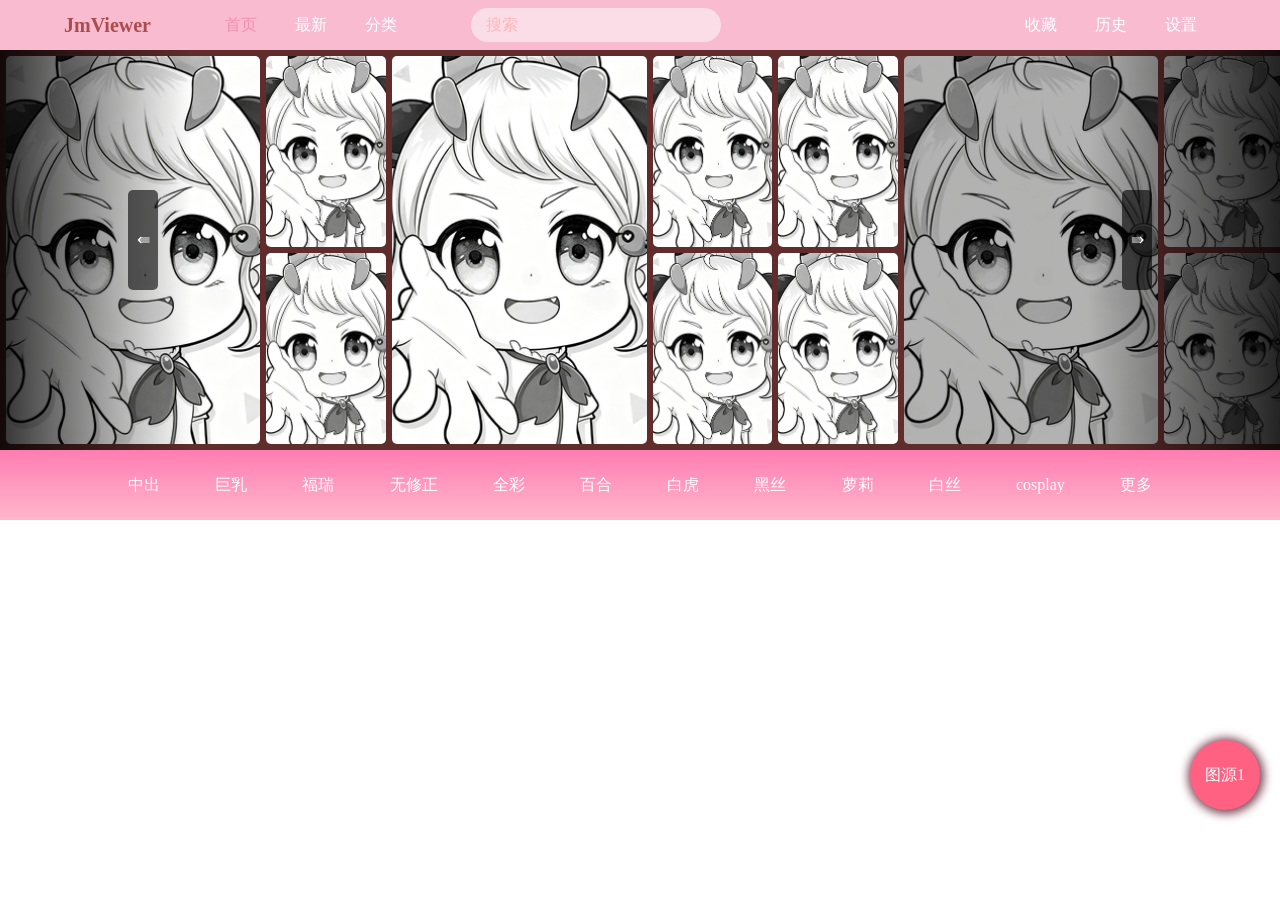
==== project/index.html @ 97f5ee9f "Add files via upload" ====
<!doctype html>
<html lang="en">
    <head>
        <meta charset="UTF-8" />
        <meta name="viewport" content="width=device-width, initial-scale=1.0" />
        <meta http-equiv="Cache-Control" content="max-age=3600, must-revalidate">
        <title>jmViewer</title>
        <link rel="stylesheet" href="./style/basic.css">
        <link rel="stylesheet" href="./style/index.css" />
    </head>
    <body>
        <div class="root">
            <nav class="nav">
                <div class="page-list-btn">
                    <div class="btn-inner"></div>
                    <div class="btn-inner"></div>
                    <div class="btn-inner"></div>
                </div>
                <div class="logo">JmViewer</div>
                <div class="pages">
                    <!-- <div class="bot-bar"></div> -->
                    <div class="page-list">
                        <a class="p-item active">首页</a>
                        <a class="p-item" href="./latest.html">最新</a>
                        <a class="p-item" href="./categories.html">分类</a>
                    </div>
                </div>
                <div class="search">
                    <form>
                        <input type="search" placeholder="搜索" />
                    </form>
                </div>
                <div class="pages-2">
                    <div class="page-list">
                        <a class="p-item" href="#">
                            <span>收藏</span>
                            <div class="small-icon">#</div>
                        </a>
                        <a class="p-item" href="#">
                            <span>历史</span>
                            <div class="small-icon">#</div>
                        </a>
                        <a class="p-item" href="./setting.html">
                            <span>设置</span>
                            <div class="small-icon">#</div>
                        </a>
                    </div>
                </div>
            </nav>
            <nav class="mob-nav">
                <div class="mn-inner">
                    <div class="mn-head">
                        <img src="./image/cover.png" alt="头像">
                    </div>
                    <div class="mn-items-cr">
                        <a class="mn-item active" href="./index.html">
                            -主页-
                        </a>
                        <a class="mn-item" href="./latest.html">
                            最新
                        </a>
                        <a class="mn-item" href="./categories.html">
                            分类
                        </a>
                        <a class="mn-item">
                            收藏
                        </a>
                        <a class="mn-item">
                            历史
                        </a>
                        <a class="mn-item" href="./setting.html">
                            设置
                        </a>
                    </div>
                </div>
            </nav>
            <div class="switch-server">
                <span>图源1</span>
                <div class="sh-sr-cr">
                    <div class="server-name">
                        图源1
                    </div>
                    <div class="server-name">
                        图源2
                    </div>
                    <div class="server-name">
                        图源3
                    </div>
                    <div class="server-name">
                        图源4
                    </div>
                    <div class="server-name">
                        图源5
                    </div>
                    <div class="server-name">
                        图源6
                    </div>
                </div>
            </div>
            <div class="banner">
                <div class="br-inner">
                    <div class="br-item active">
                        <div class="l-comic">
                            <a class="cover">
                                <img src="./image/cover.png" />
                            </a>
                        </div>
                        <div class="s-comic-cr">
                            <div class="s-comic">
                                <a class="cover">
                                    <img src="./image/cover.png" />
                                </a>
                            </div>
                            <div class="s-comic">
                                <a class="cover">
                                    <img src="./image/cover.png" />
                                </a>
                            </div>
                        </div>
                        <div class="l-comic">
                            <a class="cover">
                                <img src="./image/cover.png" />
                            </a>
                        </div>
                        <div class="s-comic-cr w2">
                            <div class="s-comic">
                                <a class="cover">
                                    <img src="./image/cover.png" />
                                </a>
                            </div>
                            <div class="s-comic">
                                <a class="cover">
                                    <img src="./image/cover.png" />
                                </a>
                            </div>
                            <div class="s-comic">
                                <a class="cover">
                                    <img src="./image/cover.png" />
                                </a>
                            </div>
                            <div class="s-comic">
                                <a class="cover">
                                    <img src="./image/cover.png" />
                                </a>
                            </div>
                        </div>
                    </div>
                    <div class="br-item">
                        <div class="l-comic">
                            <a class="cover">
                                <img src="./image/cover.png" />
                            </a>
                        </div>
                        <div class="s-comic-cr">
                            <div class="s-comic">
                                <a class="cover">
                                    <img src="./image/cover.png" />
                                </a>
                            </div>
                            <div class="s-comic">
                                <a class="cover">
                                    <img src="./image/cover.png" />
                                </a>
                            </div>
                        </div>
                        <div class="l-comic">
                            <a class="cover">
                                <img src="./image/cover.png" />
                            </a>
                        </div>
                        <div class="s-comic-cr w2">
                            <div class="s-comic">
                                <a class="cover">
                                    <img src="./image/cover.png" />
                                </a>
                            </div>
                            <div class="s-comic">
                                <a class="cover">
                                    <img src="./image/cover.png" />
                                </a>
                            </div>
                            <div class="s-comic">
                                <a class="cover">
                                    <img src="./image/cover.png" />
                                </a>
                            </div>
                            <div class="s-comic">
                                <a class="cover">
                                    <img src="./image/cover.png" />
                                </a>
                            </div>
                        </div>
                    </div>
                    <div class="br-item active">
                        <div class="l-comic">
                            <a class="cover">
                                <img src="./image/cover.png" />
                            </a>
                        </div>
                        <div class="s-comic-cr">
                            <div class="s-comic">
                                <a class="cover">
                                    <img src="./image/cover.png" />
                                </a>
                            </div>
                            <div class="s-comic">
                                <a class="cover">
                                    <img src="./image/cover.png" />
                                </a>
                            </div>
                        </div>
                        <div class="l-comic">
                            <a class="cover">
                                <img src="./image/cover.png" />
                            </a>
                        </div>
                        <div class="s-comic-cr w2">
                            <div class="s-comic">
                                <a class="cover">
                                    <img src="./image/cover.png" />
                                </a>
                            </div>
                            <div class="s-comic">
                                <a class="cover">
                                    <img src="./image/cover.png" />
                                </a>
                            </div>
                            <div class="s-comic">
                                <a class="cover">
                                    <img src="./image/cover.png" />
                                </a>
                            </div>
                            <div class="s-comic">
                                <a class="cover">
                                    <img src="./image/cover.png" />
                                </a>
                            </div>
                        </div>
                    </div>
                </div>
                <div class="controls">
                    <div class="l-btn">&lAarr;</div>
                    <div class="r-btn">&rAarr;</div>
                </div>
            </div>
            <div class="tag-cr">
                <div class="tag-item">中出</div>
                <div class="tag-item">巨乳</div>
                <div class="tag-item">福瑞</div>
                <div class="tag-item">无修正</div>
                <div class="tag-item">全彩</div>
                <div class="tag-item">百合</div>
                <div class="tag-item">白虎</div>
                <div class="tag-item">黑丝</div>
                <div class="tag-item">萝莉</div>
                <div class="tag-item">白丝</div>
                <div class="tag-item">cosplay</div>
                <div class="tag-item">更多</div>
            </div>
        </div>
    </body>
    <script type="module" src="./src/pages/index.js"></script>
</html>
---- project/style/basic.css ----
* {
    margin: 0;
    padding: 0;
    box-sizing: border-box;
}
.root {
    width: 100%;
    height: auto;
    padding-top: 50px;
    /* font-family: fantasy; */
}
.nav {
    z-index: 99;
    position: fixed;
    top: 0;
    display: flex;
    justify-content: space-between;
    align-items: center;
    width: 100%;
    height: 50px;
    padding: 0 10%;
    background: #f8bbd0;
}

.page-list-btn {
    display: none;
    flex-direction: column;
    width: 30px;
    height: 30px;
    border-radius: 5px;
    border: 1px solid #fff;
    padding: 4px 2px;
}
.btn-inner {
    width: 80%;
    height: 2px;
    margin: auto;
    background-color: #fff;
    border-radius: 1px;
}
.logo {
    font-size: 20px;
    font-weight: 700;
    color: #aa4d4d;
}
.pages,
.pages-2 {
    position: relative;
    height: 100%;
    justify-content: space-between;
    align-items: center;
}
.page-list {
    display: flex;
    height: 100%;
}
.bot-bar {
    position: absolute;
    width: 50px;
    height: 3px;
    bottom: 5px;
    left: 10px;
    background-color: #f48fb1;
}
.p-item {
    display: block;
    text-decoration: none;
    width: 70px;
    height: 100%;
    line-height: 50px;
    text-align: center;
    font-size: 16px;
    color: #fff;
    cursor: pointer;
}
.p-item .small-icon {
    display: none;
}
.p-item:hover {
    color: #f48fb1;
}
.p-item.active {
    color: #f48fb1;
    /* border-bottom: 5px solid #925959; */
}
.search {
    width: 250px;
    height: 34px;
    margin-right: 20%;
}
.search form {
    width: 100%;
    height: 100%;
}
.search input {
    display: block;
    width: 100%;
    height: 100%;
    background-color: rgba(255, 255, 255, 0.5);
    border-radius: 17px;
    border: none;
    font-size: 16px;
    padding: 0 15px;
    outline: none;
    color: #503535;
}
.search input::placeholder {
    color: #ffb7b7;
}
.mob-nav {
    display: none;
    z-index: 99;
    position: fixed;
    left: 0;
    top: 0;
    width: 100%;
    height: 100%;
    background-color: rgba(0, 0, 0, 0.5);
    transition: opacity 0.3s;
    opacity: 0;
}
.mob-nav.show {
    opacity: 1;
}
.show .mn-inner {
    transform: translateX(0px);
}
.mn-inner {
    width: 250px;
    height: 100%;
    background-color: #fff8f8;
    transform: translateX(-250px);
    transition: transform 0.4s;

    /* padding: 10px; */
    /* margin-top: 50px; */
}
.mn-head {
    width: 110px;
    height: 130px;
    padding: 20px 10px;
}
.mn-head img {
    width: 100%;
    height: 100%;
    object-fit: cover;
    border-radius: 5px;
    box-shadow: 1px 1px 3px 3px #ffb8c8;
}
.mn-items-cr {
    width: 100%;
    height: auto;
    margin-top: 10px;
}
.mn-item {
    display: block;
    width: 100%;
    height: 60px;
    line-height: 60px;
    color: #ffb7b7;
    padding-left: 20px;
    text-decoration: none;
}
.mn-item.active {
    background-color: #ffdce6;
    color: #ff75a3;
}
.switch-server {
    z-index: 99;
    position: fixed;
    display: flex;
    justify-content: center;
    align-items: center;
    right: 20px;
    bottom: 10%;
    width: 70px;
    height: 70px;
    background-color: #ff6183;
    color: #fff;
    border-radius: 50%;
    box-shadow: 1px 1px 10px 3px #794252;
    cursor: pointer;
}
.switch-server:hover .sh-sr-cr {
    height: 300px;
}
.sh-sr-cr {
    position: absolute;
    right: 0;
    bottom: 120%;
    width: 150px;
    height: 0;
    background-color: #efefef;
    border-radius: 5px;
    overflow: hidden;
    transition: height 0.5s;
}
.server-name {
    width: 100%;
    height: 50px;
    font-size: 20px;
    text-align: center;
    line-height: 50px;
    background-color: #ff7fa7;
}
.server-name.active {
    background-color: #ff6183;
}

.loading-icon {
    position: absolute;
    top: 50%;
    left: 50%;
    transform: translate(-50%, -50%);
    width: 50px;
    perspective: 200px;
}
.loading-icon:before,
.loading-icon:after {
    position: absolute;
    width: 20px;
    height: 20px;
    content: "";
    animation: loading-icon 0.5s infinite alternate;
    background: rgb(228, 77, 147);
}
.loading-icon:before {
    left: 0;
}
.loading-icon:after {
    right: 0;
    animation-delay: 0.15s;
}
@keyframes loading-icon {
    0% {
        transform: scale(1) translateY(0) rotateX(0);
        box-shadow: 0 0 #ff5e9c;
    }
    to {
        transform: scale(1.2) translateY(-25px) rotateX(45deg);
        background: #d83875;
        box-shadow: 0 25px 40px #fc5e7e;
    }
}
@media screen and (max-width: 1300px) {
    .nav {
        padding: 0 5%;
    }
}
@media screen and (max-width: 1100px) {
    .search {
        margin-right: 10%;
    }
}
@media screen and (max-width: 950px) {
    .search {
        margin-right: 0;
    }
    .pages-2 div.small-icon {
        display: block;
    }
    .pages-2 .p-item {
        width: 50px;
    }
    .p-item span {
        display: none;
    }
}
@media screen and (max-width: 800px) {
    .page-list-btn {
        display: flex;
    }
    .page-list {
        display: none;
    }
}
@media screen and (max-width: 500px) {
    .search {
        width: 200px;
    }
}
@media screen and (max-width: 420px) {
    .logo {
        font-size: 17px;
    }
    .search {
        width: 180px;
    }
}
---- project/style/index.css ----
.banner{
    position: relative;
    width: 100%;
    height: 400px;
    background-color: #602c2c;
    overflow: hidden;
    /* display: flex; */
    /* justify-content: center; */
}
.controls{
    position: absolute;
    width: 80%;
    height: 0;
    left: 10%;
    top: 35%;
    color: #ffffff;
}
.l-btn,.r-btn{
    position: relative;
    z-index: 9;
    width: 30px;
    height: 100px;
    text-align: center;
    line-height: 100px;
    background-color: rgba(0,0,0,.6);
    border-radius: 5px;
    float: left;
    -webkit-user-select: none;
    user-select: none;
}
.r-btn{
    float: right;
}
.br-inner{
    display: flex;
    width: 2700px;
    height: 100%;
    /* gap: 5px; */
    padding: 3px;
    transition: transform .5s ease;
}
.banner::before,.banner::after{
    content: "";
    z-index: 1;
    display: block;
    position: absolute;
    left: 0;
    top: 0;
    width: 15%;
    height: 100%;
    background: linear-gradient(to right,rgba(0,0,0,.8),rgba(0,0,0,0));
}
.banner::after{
    left: auto;
    right: 0;
    background: linear-gradient(to left,rgba(0,0,0,.8),rgba(0,0,0,0));
}
.mob>.br-item{
    filter: none !important;
}
.br-item{
    display: flex;
    width: 900px;
    filter: brightness(.7);
}
.br-item.active{
    filter: brightness(1);
}
.l-comic{
    width: 29%;
    padding: 3px;
}
.s-comic-cr{
    display: flex;
    flex-wrap: wrap;
    width: 14%;
}
.s-comic-cr.w2{
    width: 28%;
}
.s-comic{
    width: 100%;
    height: 50%;
    padding: 3px;
}
.s-comic-cr.w2 .s-comic{
    width: 50%;
}
.banner .cover{
    width: 100%;
    height: 100%;
    cursor: pointer;
}
.banner .cover img{
    width: 100%;
    height: 100%;
    object-fit: cover;
    border-radius: 5px;

}
.tag-cr{
    display: flex;
    width: 100%;
    height: 70px;
    justify-content: space-between;
    background: linear-gradient(to bottom,#ff7db1,#ffb7cc);
    padding: 0 10%;
}
.tag-item{
    width: auto;
    height: 100%;
    text-align: center;
    line-height: 70px;
    color: #fff;
    font-size: 16px;
    cursor: pointer;
    transition: color .3s;
}
.tag-item:hover{
    color: #ff0066;
}
.recommendations{
    width: 100%;

}
.section{
    position: relative;
    /* width: 100%; */
    background-color: #ffebf1;
    padding: 30px 0;
}
.s-title{
    padding: 10px 10%;
    color: #422731;
}
.s-title span{
    display: inline-block;
    font-size: 40px;
    font-weight: 500;
}
.s-sr-title{
    display: inline-block;
    font-size: 20px;
    font-weight: 400;
    margin-left: 20px;
}
.sec-comics{
    position: relative;
    width: 100%;
    height: 330px;
    margin-top: 20px;
    margin: auto;
    overflow: hidden;
}
.sc-inner{
    display: flex;
    width: auto;
    height: 100%;
    gap:10px;
    transition: transform 0.3s ease;
}
.comic-item{
    width: 210px;
    height: 100%;
    flex-grow: 0;
    flex-shrink: 0;
    /* float: left; */
}
.comic-item .cover{
    display: block;
    position: relative;
    width: 100%;
    height: 270px;
    cursor: pointer;
}
.comic-item .cover img{
    width: 100%;
    height: 100%;
    object-fit: cover;
    border-radius: 10px;
}
.tags{
    position: absolute;
    display: flex;
    flex-wrap: wrap;
    width:90%;
    height: auto;
    left: 5%;
    bottom: 5%;
    gap: 10px;
}
.tag{
    width: auto;
    /* height: 16px; */
    padding: 3px 6px;
    font-size: 10px;
    background-color: #F48FB1;
    border-radius: 13px;
    color: #ffffff;
}
.c-title{
    width: 100%;
    height: 25px;
    font-size: 20px;
    font-weight: 400;
    overflow: hidden;
    text-overflow: ellipsis;
    white-space: nowrap;
}
.c-sr-title{
    font-size: 16px;
    font-weight: 300;
    width: 100%;
    height: 23px;
    overflow: hidden;
    text-overflow: ellipsis;
    white-space: nowrap;
}
.section .controls{
    width: 84%;
    left: 8%;
    top: auto;
    bottom: 60%;
}
.section .l-btn,.section .r-btn{
    width: 50px;
    font-size: 30px;
}
@media screen and (max-width:1020px){
    .banner{
        height: 350px;
    }
    .br-inner{
        width: 2400px;
    }
    .br-item{
        width: 800px;
    }
}
@media screen and (max-width:850px){
    .sec-comics{
        height: 270px;
    }
    .comic-item{
        width: 180px;
    }
    .comic-item .cover{
        height: 220px;
    }
}
@media screen and (max-width:768px){
    .sec-comics{
        height: 260px;
    }
    .comic-item{
        width: 140px;
    }
    .comic-item .cover{
        height: 200px;
    }
}
@media screen and (max-width:700px){
    .banner{
        height: 320px;
    }
    .br-inner{
        width: 6000px;
    }
    .br-item{
        width: 2000px;
    }
    .s-comic-cr{
        width: 25%;
        flex-wrap: nowrap;
    }
    .s-comic{
        height: 100%;
    }
    .s-comic-cr.w2{
        width: 50%;
    }
    .l-comic{
        width: 12.5%;
    }
    .s-title{
        padding: 10px 5%;
    }
}
@media screen and (max-width:520px){
    .sec-comics{
        height: 260px;
    }
    .comic-item{
        width: var(--iw);
    }
    .comic-item .cover{
        height: 200px;
    }
    .section .controls{
        width: 98%;
        left: 1%;
    }
    .l-btn,.r-btn{
        width: 30px !important;
    }
    .s-title{
        padding: 10px;
    }
    .s-title span{
        font-size: 35px;
    }
    .tag-cr{
        height: 60px;
    }
    .tag-item{
        line-height: 60px;
    }
    .banner .controls{
        width: 90%;
        left: 5%;
    }
    .section{
        padding: 15px;
    }
}
@media screen and (max-width:450px){
    .sec-comics{
        height: 250px;
    }
    .comic-item .cover{
        height: 190px;
    }
    .banner{
        height: 300px;
    }
}
@media screen and (max-width:410px){
    .sec-comics{
        height: 240px;
    }
    .comic-item .cover{
        height: 180px;
    }
    .s-title span{
        font-size: 33px;
    }
    .banner{
        height: 270px;
    }
}
@media screen and (max-height:700px) and (max-width:400px){
    .banner{
        height: 250px;
    }
}
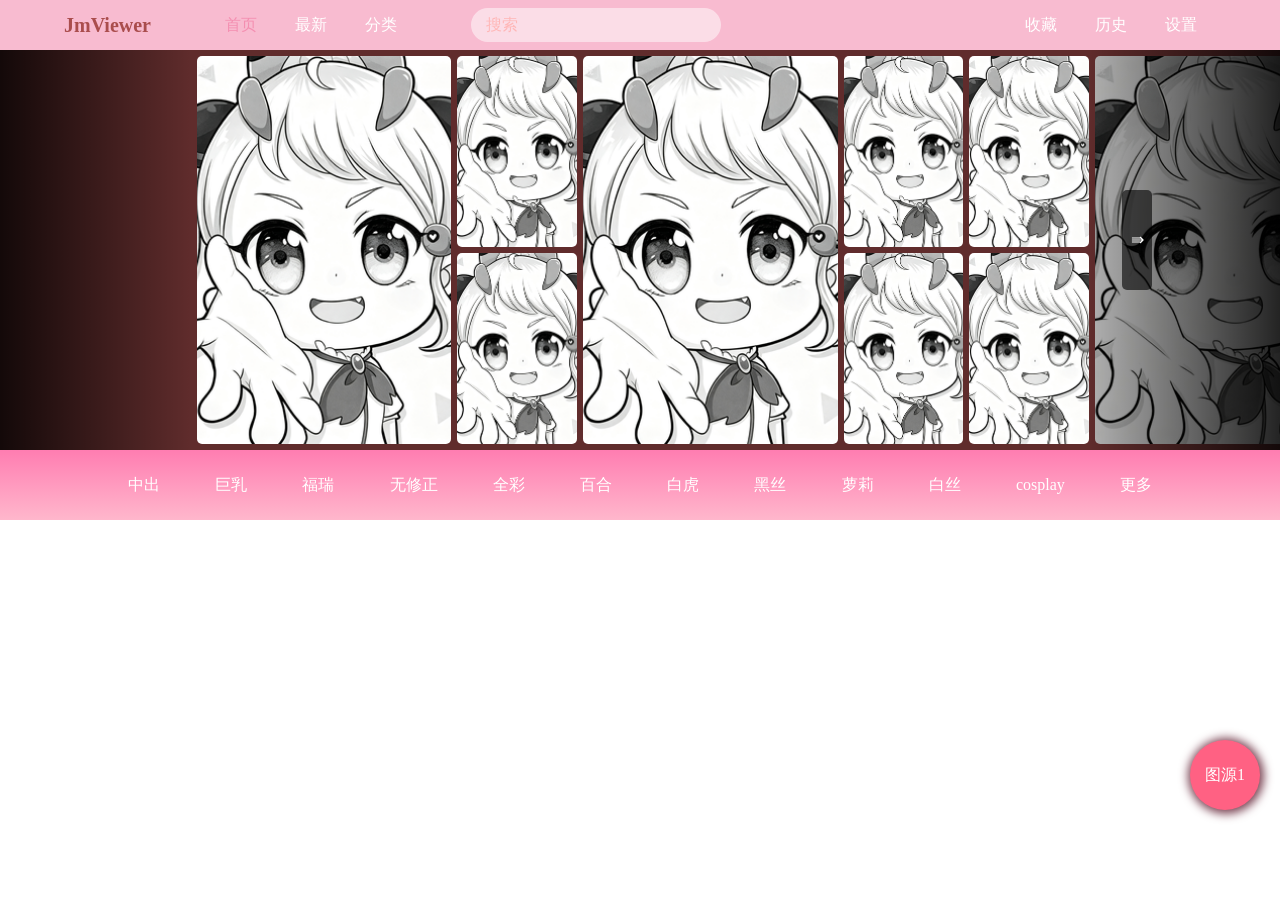
==== commit 072918fd: "Add files via upload" ====
--- a/project/index.html
+++ b/project/index.html
@@ -3,9 +3,12 @@
     <head>
         <meta charset="UTF-8" />
         <meta name="viewport" content="width=device-width, initial-scale=1.0" />
-        <meta http-equiv="Cache-Control" content="max-age=3600, must-revalidate">
+        <meta
+            http-equiv="Cache-Control"
+            content="max-age=3600, must-revalidate"
+        />
         <title>jmViewer</title>
-        <link rel="stylesheet" href="./style/basic.css">
+        <link rel="stylesheet" href="./style/basic.css" />
         <link rel="stylesheet" href="./style/index.css" />
     </head>
     <body>
@@ -50,51 +53,29 @@
             <nav class="mob-nav">
                 <div class="mn-inner">
                     <div class="mn-head">
-                        <img src="./image/cover.png" alt="头像">
+                        <img src="./image/cover.png" alt="头像" />
                     </div>
                     <div class="mn-items-cr">
                         <a class="mn-item active" href="./index.html">
                             -主页-
                         </a>
-                        <a class="mn-item" href="./latest.html">
-                            最新
-                        </a>
-                        <a class="mn-item" href="./categories.html">
-                            分类
-                        </a>
-                        <a class="mn-item">
-                            收藏
-                        </a>
-                        <a class="mn-item">
-                            历史
-                        </a>
-                        <a class="mn-item" href="./setting.html">
-                            设置
-                        </a>
+                        <a class="mn-item" href="./latest.html"> 最新 </a>
+                        <a class="mn-item" href="./categories.html"> 分类 </a>
+                        <a class="mn-item"> 收藏 </a>
+                        <a class="mn-item"> 历史 </a>
+                        <a class="mn-item" href="./setting.html"> 设置 </a>
                     </div>
                 </div>
             </nav>
             <div class="switch-server">
                 <span>图源1</span>
                 <div class="sh-sr-cr">
-                    <div class="server-name">
-                        图源1
-                    </div>
-                    <div class="server-name">
-                        图源2
-                    </div>
-                    <div class="server-name">
-                        图源3
-                    </div>
-                    <div class="server-name">
-                        图源4
-                    </div>
-                    <div class="server-name">
-                        图源5
-                    </div>
-                    <div class="server-name">
-                        图源6
-                    </div>
+                    <div class="server-name">图源1</div>
+                    <div class="server-name">图源2</div>
+                    <div class="server-name">图源3</div>
+                    <div class="server-name">图源4</div>
+                    <div class="server-name">图源5</div>
+                    <div class="server-name">图源6</div>
                 </div>
             </div>
             <div class="banner">
@@ -244,20 +225,54 @@
                 </div>
             </div>
             <div class="tag-cr">
-                <div class="tag-item">中出</div>
-                <div class="tag-item">巨乳</div>
-                <div class="tag-item">福瑞</div>
-                <div class="tag-item">无修正</div>
-                <div class="tag-item">全彩</div>
-                <div class="tag-item">百合</div>
-                <div class="tag-item">白虎</div>
-                <div class="tag-item">黑丝</div>
-                <div class="tag-item">萝莉</div>
-                <div class="tag-item">白丝</div>
-                <div class="tag-item">cosplay</div>
-                <div class="tag-item">更多</div>
+                <a href="./search.html?sq=中出" class="tag-item" >中出</a>
+                <a href="./search.html?sq=巨乳" class="tag-item">巨乳</a>
+                <a href="./search.html?sq=福瑞" class="tag-item">福瑞</a>
+                <a href="./search.html?sq=无修正" class="tag-item">无修正</a>
+                <a href="./search.html?sq=全彩" class="tag-item">全彩</a>
+                <a href="./search.html?sq=百合" class="tag-item">百合</a>
+                <a href="./search.html?sq=白虎" class="tag-item">白虎</a>
+                <a href="./search.html?sq=黑丝" class="tag-item">黑丝</a>
+                <a href="./search.html?sq=萝莉" class="tag-item">萝莉</a>
+                <a href="./search.html?sq=白丝" class="tag-item">白丝</a>
+                <a href="./search.html?sq=cosplay" class="tag-item">cosplay</a>
+                <a href="./categories.html" class="tag-item">更多</a>
             </div>
         </div>
     </body>
+    <script>
+        //page init setting
+        (function () {
+            const banner = document.querySelector(".banner");
+            const bannerInner = banner.querySelector(".br-inner");
+            const bannerItemWidth = bannerInner.children[0].offsetWidth;
+            const bannerWidth = banner.offsetWidth;
+
+            bannerInner.style.transitionDuration = "0s";
+            bannerInner.style.transform = `translateX(${(bannerWidth - bannerItemWidth) / 2}px)`;
+            //dom update
+            bannerInner.getBoundingClientRect();
+            bannerInner.style.transitionDuration = null;
+        })();
+        (function () {
+            const tagContainerDom = document.querySelector(".tag-cr");
+            const items = tagContainerDom.children;
+            let width = 90;
+            if (tagContainerDom.offsetWidth < 500) {
+                width = 75;
+            }
+            let count = Math.floor(tagContainerDom.offsetWidth / width);
+            if (count > items.length) {
+                count = items.length;
+            }
+            for (let i = 0; i < items.length; i++) {
+                if (i > items.length - count - 1) {
+                    items[i].style.display = "block";
+                } else {
+                    items[i].style.display = "none";
+                }
+            }
+        })();
+    </script>
     <script type="module" src="./src/pages/index.js"></script>
 </html>
--- a/project/style/index.css
+++ b/project/style/index.css
@@ -28,6 +28,9 @@
     -webkit-user-select: none;
     user-select: none;
 }
+.l-btn{
+    display: none;
+}
 .r-btn{
     float: right;
 }
@@ -115,6 +118,8 @@
     font-size: 16px;
     cursor: pointer;
     transition: color .3s;
+    text-decoration: none;
+
 }
 .tag-item:hover{
     color: #ff0066;
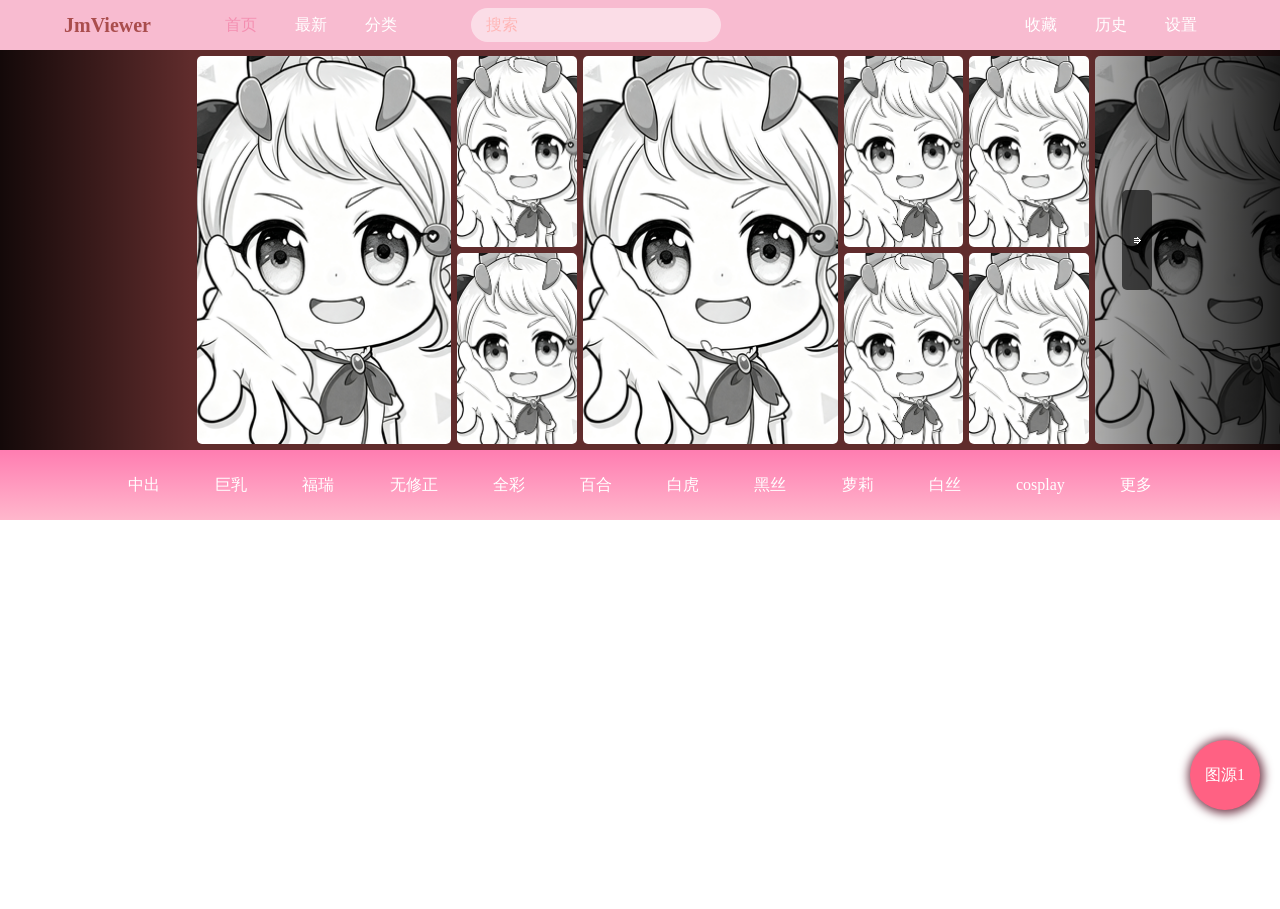
==== commit 3d4f2734: "优化了性能，添加了主页板块导航，添加一个设置项，修复了一些bug 主页板块改为每帧只添加一个；添加一个设置项：“最大同时加载图片数”；修复了移动端banner错位的bug；修复了收藏和历史进入详情无法" ====
--- a/project/index.html
+++ b/project/index.html
@@ -1,5 +1,5 @@
 <!doctype html>
-<html lang="en">
+<html lang="zh-cn">
     <head>
         <meta charset="UTF-8" />
         <meta name="viewport" content="width=device-width, initial-scale=1.0" />
@@ -12,6 +12,14 @@
         <link rel="stylesheet" href="./style/index.css" />
     </head>
     <body>
+        <script>
+            // 应用已保存的主题，避免页面先以默认主题渲染再变色
+            (function () {
+                const theme = localStorage.getItem("app_theme");
+                if (theme)
+                    document.documentElement.classList.add(theme + "-theme");
+            })();
+        </script>
         <div class="root">
             <nav class="nav">
                 <div class="page-list-btn">
@@ -35,17 +43,17 @@
                 </div>
                 <div class="pages-2">
                     <div class="page-list">
-                        <a class="p-item" href="#">
+                        <a class="p-item" href="./favorite.html">
                             <span>收藏</span>
-                            <div class="small-icon">#</div>
+                            <div class="small-icon">收</div>
                         </a>
-                        <a class="p-item" href="#">
+                        <a class="p-item" href="./history.html">
                             <span>历史</span>
-                            <div class="small-icon">#</div>
+                            <div class="small-icon">历</div>
                         </a>
                         <a class="p-item" href="./setting.html">
                             <span>设置</span>
-                            <div class="small-icon">#</div>
+                            <div class="small-icon">设</div>
                         </a>
                     </div>
                 </div>
@@ -53,7 +61,19 @@
             <nav class="mob-nav">
                 <div class="mn-inner">
                     <div class="mn-head">
-                        <img src="./image/cover.png" alt="头像" />
+                        <svg
+                            viewBox="0 0 24 24"
+                            width="32"
+                            height="32"
+                            fill="currentColor"
+                            display="inline-block"
+                            overflow="visible"
+                            style="vertical-align: text-bottom"
+                        >
+                            <path
+                                d="M10.226 17.284c-2.965-.36-5.054-2.493-5.054-5.256 0-1.123.404-2.336 1.078-3.144-.292-.741-.247-2.314.09-2.965.898-.112 2.111.36 2.83 1.01.853-.269 1.752-.404 2.853-.404 1.1 0 1.999.135 2.807.382.696-.629 1.932-1.1 2.83-.988.315.606.36 2.179.067 2.942.72.854 1.101 2 1.101 3.167 0 2.763-2.089 4.852-5.098 5.234.763.494 1.28 1.572 1.28 2.807v2.336c0 .674.561 1.056 1.235.786 4.066-1.55 7.255-5.615 7.255-10.646C23.5 6.188 18.334 1 11.978 1 5.62 1 .5 6.188.5 12.545c0 4.986 3.167 9.12 7.435 10.669.606.225 1.19-.18 1.19-.786V20.63a2.9 2.9 0 0 1-1.078.224c-1.483 0-2.359-.808-2.987-2.313-.247-.607-.517-.966-1.034-1.033-.27-.023-.359-.135-.359-.27 0-.27.45-.471.898-.471.652 0 1.213.404 1.797 1.235.45.651.921.943 1.483.943.561 0 .92-.202 1.437-.719.382-.381.674-.718.944-.943"
+                            ></path>
+                        </svg>
                     </div>
                     <div class="mn-items-cr">
                         <a class="mn-item active" href="./index.html">
@@ -61,8 +81,8 @@
                         </a>
                         <a class="mn-item" href="./latest.html"> 最新 </a>
                         <a class="mn-item" href="./categories.html"> 分类 </a>
-                        <a class="mn-item"> 收藏 </a>
-                        <a class="mn-item"> 历史 </a>
+                        <a class="mn-item" href="./favorite.html"> 收藏 </a>
+                        <a class="mn-item" href="./history.html"> 历史 </a>
                         <a class="mn-item" href="./setting.html"> 设置 </a>
                     </div>
                 </div>
@@ -78,7 +98,11 @@
                     <div class="server-name">图源6</div>
                 </div>
             </div>
-            <div class="banner">
+            
+            <script>
+                if (localStorage.getItem("lite_mode") !== "on") {
+                    document.write(`
+                    <div class="banner">
                 <div class="br-inner">
                     <div class="br-item active">
                         <div class="l-comic">
@@ -238,41 +262,41 @@
                 <a href="./search.html?sq=cosplay" class="tag-item">cosplay</a>
                 <a href="./categories.html" class="tag-item">更多</a>
             </div>
+                    `);
+                    const banner = document.querySelector(".banner");
+                    const bannerInner = banner.querySelector(".br-inner");
+                    const bannerWidth = banner.offsetWidth;
+                    const bannerItemWidth =
+                        bannerWidth >= 700
+                            ? bannerInner.querySelector(".br-item").offsetWidth
+                            : bannerInner.querySelector(".l-comic").offsetWidth;
+
+                    bannerInner.style.transitionDuration = "0s";
+                    bannerInner.style.transform = `translateX(${(bannerWidth - bannerItemWidth) / 2}px)`;
+                    //dom update
+                    bannerInner.getBoundingClientRect();
+                    bannerInner.style.transitionDuration = null;
+
+                    const tagContainerDom = document.querySelector(".tag-cr");
+                    const items = tagContainerDom.children;
+                    let width = 90;
+                    if (tagContainerDom.offsetWidth < 500) {
+                        width = 75;
+                    }
+                    let count = Math.floor(tagContainerDom.offsetWidth / width);
+                    if (count > items.length) {
+                        count = items.length;
+                    }
+                    for (let i = 0; i < items.length; i++) {
+                        if (i > items.length - count - 1) {
+                            items[i].style.display = "block";
+                        } else {
+                            items[i].style.display = "none";
+                        }
+                    }
+                }
+            </script>
         </div>
     </body>
-    <script>
-        //page init setting
-        (function () {
-            const banner = document.querySelector(".banner");
-            const bannerInner = banner.querySelector(".br-inner");
-            const bannerItemWidth = bannerInner.children[0].offsetWidth;
-            const bannerWidth = banner.offsetWidth;
-
-            bannerInner.style.transitionDuration = "0s";
-            bannerInner.style.transform = `translateX(${(bannerWidth - bannerItemWidth) / 2}px)`;
-            //dom update
-            bannerInner.getBoundingClientRect();
-            bannerInner.style.transitionDuration = null;
-        })();
-        (function () {
-            const tagContainerDom = document.querySelector(".tag-cr");
-            const items = tagContainerDom.children;
-            let width = 90;
-            if (tagContainerDom.offsetWidth < 500) {
-                width = 75;
-            }
-            let count = Math.floor(tagContainerDom.offsetWidth / width);
-            if (count > items.length) {
-                count = items.length;
-            }
-            for (let i = 0; i < items.length; i++) {
-                if (i > items.length - count - 1) {
-                    items[i].style.display = "block";
-                } else {
-                    items[i].style.display = "none";
-                }
-            }
-        })();
-    </script>
     <script type="module" src="./src/pages/index.js"></script>
 </html>
--- a/project/style/basic.css
+++ b/project/style/basic.css
@@ -1,289 +1,821 @@
-* {
-    margin: 0;
-    padding: 0;
-    box-sizing: border-box;
-}
-.root {
-    width: 100%;
-    height: auto;
-    padding-top: 50px;
-    /* font-family: fantasy; */
-}
-.nav {
-    z-index: 99;
-    position: fixed;
-    top: 0;
-    display: flex;
-    justify-content: space-between;
-    align-items: center;
-    width: 100%;
-    height: 50px;
-    padding: 0 10%;
-    background: #f8bbd0;
-}
-
-.page-list-btn {
-    display: none;
-    flex-direction: column;
-    width: 30px;
-    height: 30px;
-    border-radius: 5px;
-    border: 1px solid #fff;
-    padding: 4px 2px;
-}
-.btn-inner {
-    width: 80%;
-    height: 2px;
-    margin: auto;
-    background-color: #fff;
-    border-radius: 1px;
-}
-.logo {
-    font-size: 20px;
-    font-weight: 700;
-    color: #aa4d4d;
-}
-.pages,
-.pages-2 {
-    position: relative;
-    height: 100%;
-    justify-content: space-between;
-    align-items: center;
-}
-.page-list {
-    display: flex;
-    height: 100%;
-}
-.bot-bar {
-    position: absolute;
-    width: 50px;
-    height: 3px;
-    bottom: 5px;
-    left: 10px;
-    background-color: #f48fb1;
-}
-.p-item {
-    display: block;
-    text-decoration: none;
-    width: 70px;
-    height: 100%;
-    line-height: 50px;
-    text-align: center;
-    font-size: 16px;
-    color: #fff;
-    cursor: pointer;
-}
-.p-item .small-icon {
-    display: none;
-}
-.p-item:hover {
-    color: #f48fb1;
-}
-.p-item.active {
-    color: #f48fb1;
-    /* border-bottom: 5px solid #925959; */
-}
-.search {
-    width: 250px;
-    height: 34px;
-    margin-right: 20%;
-}
-.search form {
-    width: 100%;
-    height: 100%;
-}
-.search input {
-    display: block;
-    width: 100%;
-    height: 100%;
-    background-color: rgba(255, 255, 255, 0.5);
-    border-radius: 17px;
-    border: none;
-    font-size: 16px;
-    padding: 0 15px;
-    outline: none;
-    color: #503535;
-}
-.search input::placeholder {
-    color: #ffb7b7;
-}
-.mob-nav {
-    display: none;
-    z-index: 99;
-    position: fixed;
-    left: 0;
-    top: 0;
-    width: 100%;
-    height: 100%;
-    background-color: rgba(0, 0, 0, 0.5);
-    transition: opacity 0.3s;
-    opacity: 0;
-}
-.mob-nav.show {
-    opacity: 1;
-}
-.show .mn-inner {
-    transform: translateX(0px);
-}
-.mn-inner {
-    width: 250px;
-    height: 100%;
-    background-color: #fff8f8;
-    transform: translateX(-250px);
-    transition: transform 0.4s;
-
-    /* padding: 10px; */
-    /* margin-top: 50px; */
-}
-.mn-head {
-    width: 110px;
-    height: 130px;
-    padding: 20px 10px;
-}
-.mn-head img {
-    width: 100%;
-    height: 100%;
-    object-fit: cover;
-    border-radius: 5px;
-    box-shadow: 1px 1px 3px 3px #ffb8c8;
-}
-.mn-items-cr {
-    width: 100%;
-    height: auto;
-    margin-top: 10px;
-}
-.mn-item {
-    display: block;
-    width: 100%;
-    height: 60px;
-    line-height: 60px;
-    color: #ffb7b7;
-    padding-left: 20px;
-    text-decoration: none;
-}
-.mn-item.active {
-    background-color: #ffdce6;
-    color: #ff75a3;
-}
-.switch-server {
-    z-index: 99;
-    position: fixed;
-    display: flex;
-    justify-content: center;
-    align-items: center;
-    right: 20px;
-    bottom: 10%;
-    width: 70px;
-    height: 70px;
-    background-color: #ff6183;
-    color: #fff;
-    border-radius: 50%;
-    box-shadow: 1px 1px 10px 3px #794252;
-    cursor: pointer;
-}
-.switch-server:hover .sh-sr-cr {
-    height: 300px;
-}
-.sh-sr-cr {
-    position: absolute;
-    right: 0;
-    bottom: 120%;
-    width: 150px;
-    height: 0;
-    background-color: #efefef;
-    border-radius: 5px;
-    overflow: hidden;
-    transition: height 0.5s;
-}
-.server-name {
-    width: 100%;
-    height: 50px;
-    font-size: 20px;
-    text-align: center;
-    line-height: 50px;
-    background-color: #ff7fa7;
-}
-.server-name.active {
-    background-color: #ff6183;
-}
-
-.loading-icon {
-    position: absolute;
-    top: 50%;
-    left: 50%;
-    transform: translate(-50%, -50%);
-    width: 50px;
-    perspective: 200px;
-}
-.loading-icon:before,
-.loading-icon:after {
-    position: absolute;
-    width: 20px;
-    height: 20px;
-    content: "";
-    animation: loading-icon 0.5s infinite alternate;
-    background: rgb(228, 77, 147);
-}
-.loading-icon:before {
-    left: 0;
-}
-.loading-icon:after {
-    right: 0;
-    animation-delay: 0.15s;
-}
-@keyframes loading-icon {
-    0% {
-        transform: scale(1) translateY(0) rotateX(0);
-        box-shadow: 0 0 #ff5e9c;
-    }
-    to {
-        transform: scale(1.2) translateY(-25px) rotateX(45deg);
-        background: #d83875;
-        box-shadow: 0 25px 40px #fc5e7e;
-    }
-}
-@media screen and (max-width: 1300px) {
-    .nav {
-        padding: 0 5%;
-    }
-}
-@media screen and (max-width: 1100px) {
-    .search {
-        margin-right: 10%;
-    }
-}
-@media screen and (max-width: 950px) {
-    .search {
-        margin-right: 0;
-    }
-    .pages-2 div.small-icon {
-        display: block;
-    }
-    .pages-2 .p-item {
-        width: 50px;
-    }
-    .p-item span {
-        display: none;
-    }
-}
-@media screen and (max-width: 800px) {
-    .page-list-btn {
-        display: flex;
-    }
-    .page-list {
-        display: none;
-    }
-}
-@media screen and (max-width: 500px) {
-    .search {
-        width: 200px;
-    }
-}
-@media screen and (max-width: 420px) {
-    .logo {
-        font-size: 17px;
-    }
-    .search {
-        width: 180px;
-    }
-}
+/* ==========================================================================
+   主题配色变量
+   --------------------------------------------------------------------------
+   1. 全部颜色统一抽取为 CSS 变量，集中定义在 .pink-theme 中；
+   2. 页面未指定主题类时由 :root 兜底，因此粉色主题即为默认主题；
+   3. 切换主题只需在 <html> 或 <body> 上添加主题类，例如：
+      <body class="blue-theme">（可选：green-theme / purple-theme / dark-theme）
+   ========================================================================== */
+.pink-theme,
+:root {
+    /* 基础颜色 */
+    --theme-bg: #ffffff;
+    --theme-text: #000000;
+    --theme-text-strong: #503535;
+    --theme-text-title: #ff77a5;
+    --theme-text-heading: #422731;
+    --theme-text-option: #5e2739;
+    --theme-text-inverse: #ffffff;
+    --theme-text-on-accent: #ffebf1;
+    --theme-logo: #aa4d4d;
+
+    /* 主色 */
+    --theme-primary: #f48fb1;
+    --theme-primary-light: #f8bbd0;
+    --theme-primary-lighter: #ffd5e1;
+    --theme-primary-soft: #ffdce6;
+    --theme-primary-wash: #ffcddc;
+    --theme-card-bg: #ffebf1;
+    --theme-menu-bg: #fff8f8;
+
+    /* 强调色 */
+    --theme-accent: #ff6183;
+    --theme-accent-light: #ff7fa7;
+    --theme-accent-soft: #ff75a3;
+    --theme-accent-main: #ff7aa2;
+    --theme-accent-pale: #ffabc7;
+    --theme-accent-muted: #ffb7b7;
+    --theme-accent-bright: #ff7db1;
+    --theme-accent-strong: #ff0066;
+    --theme-accent-deep: #a3014a;
+
+    /* 渐变色 */
+    --theme-gradient-end: #ffb7cc;
+
+    /* 边框线条 */
+    --theme-border: #ff5888;
+    --theme-border-light: #ffa8c2;
+    --theme-title-underline: #ff7d9a;
+
+    /* 背景色 */
+    --theme-banner-bg: #602c2c;
+    --theme-neutral-bg: #efefef;
+    --theme-image-bg: #999999;
+
+    /* 阴影 */
+    --theme-shadow: #ffb8c8;
+    --theme-shadow-strong: #794252;
+
+    /* 遮罩与半透明 */
+    --theme-overlay: rgba(0, 0, 0, 0.5);
+    --theme-overlay-strong: rgba(0, 0, 0, 0.6);
+    --theme-overlay-gradient: rgba(0, 0, 0, 0.8);
+    --theme-loading-overlay: rgba(138, 122, 128, 0.5);
+    --theme-input-bg: rgba(255, 255, 255, 0.5);
+
+    /* 加载动画 */
+    --theme-loading: rgb(228, 77, 147);
+    --theme-loading-shadow: #ff5e9c;
+    --theme-loading-bg: #d83875;
+    --theme-loading-glow: #fc5e7e;
+
+    /* 状态色 */
+    --theme-warning: #ff9900;
+    --theme-warning-bg: rgb(255, 223, 174);
+    --theme-danger: #b20e0e;
+
+    /* 进度条 */
+    --theme-progress-bg: #feb4ca;
+    --theme-progress-border: #ff84a9;
+    --theme-progress-frame: #000000;
+}
+
+/* 蓝色主题 */
+.blue-theme {
+    /* 基础颜色 */
+    --theme-bg: #ffffff;
+    --theme-text: #16232e;
+    --theme-text-strong: #2c3e50;
+    --theme-text-title: #4a90d9;
+    --theme-text-heading: #1f3a52;
+    --theme-text-option: #274b66;
+    --theme-text-inverse: #ffffff;
+    --theme-text-on-accent: #eaf3fb;
+    --theme-logo: #2f6fa8;
+
+    /* 主色 */
+    --theme-primary: #7fb8e8;
+    --theme-primary-light: #bcdcf5;
+    --theme-primary-lighter: #d5e9f8;
+    --theme-primary-soft: #dcebfa;
+    --theme-primary-wash: #cde2f7;
+    --theme-card-bg: #eef6fd;
+    --theme-menu-bg: #f8fbfe;
+
+    /* 强调色 */
+    --theme-accent: #3b8ede;
+    --theme-accent-light: #5fa6e8;
+    --theme-accent-soft: #4f9ce5;
+    --theme-accent-main: #4a97e2;
+    --theme-accent-pale: #9cc9f0;
+    --theme-accent-muted: #a8cdf2;
+    --theme-accent-bright: #4f9ce5;
+    --theme-accent-strong: #0066cc;
+    --theme-accent-deep: #014a80;
+
+    /* 渐变色 */
+    --theme-gradient-end: #b7d6f0;
+
+    /* 边框线条 */
+    --theme-border: #4a90d9;
+    --theme-border-light: #a8cdf2;
+    --theme-title-underline: #7fb2e0;
+
+    /* 背景色 */
+    --theme-banner-bg: #22384d;
+    --theme-neutral-bg: #eef2f5;
+    --theme-image-bg: #8f9aa3;
+
+    /* 阴影 */
+    --theme-shadow: #b8d4ea;
+    --theme-shadow-strong: #3d5a72;
+
+    /* 遮罩与半透明 */
+    --theme-overlay: rgba(0, 0, 0, 0.5);
+    --theme-overlay-strong: rgba(0, 0, 0, 0.6);
+    --theme-overlay-gradient: rgba(0, 0, 0, 0.8);
+    --theme-loading-overlay: rgba(122, 132, 138, 0.5);
+    --theme-input-bg: rgba(255, 255, 255, 0.5);
+
+    /* 加载动画 */
+    --theme-loading: rgb(77, 147, 228);
+    --theme-loading-shadow: #5e9cff;
+    --theme-loading-bg: #3875d8;
+    --theme-loading-glow: #5e7efc;
+
+    /* 状态色 */
+    --theme-warning: #ff9900;
+    --theme-warning-bg: rgb(255, 223, 174);
+    --theme-danger: #b20e0e;
+
+    /* 进度条 */
+    --theme-progress-bg: #b4d5fe;
+    --theme-progress-border: #84a9ff;
+    --theme-progress-frame: #000000;
+}
+
+/* 绿色主题 */
+.green-theme {
+    /* 基础颜色 */
+    --theme-bg: #ffffff;
+    --theme-text: #16261d;
+    --theme-text-strong: #2a4736;
+    --theme-text-title: #35a86b;
+    --theme-text-heading: #1d4030;
+    --theme-text-option: #245040;
+    --theme-text-inverse: #ffffff;
+    --theme-text-on-accent: #e9f8f0;
+    --theme-logo: #2b7d54;
+
+    /* 主色 */
+    --theme-primary: #7ed3a8;
+    --theme-primary-light: #bdebd5;
+    --theme-primary-lighter: #d6f2e3;
+    --theme-primary-soft: #dcf5e8;
+    --theme-primary-wash: #cdeadb;
+    --theme-card-bg: #eefaf3;
+    --theme-menu-bg: #f8fdfa;
+
+    /* 强调色 */
+    --theme-accent: #2fae72;
+    --theme-accent-light: #54c48e;
+    --theme-accent-soft: #45bd85;
+    --theme-accent-main: #40b881;
+    --theme-accent-pale: #96dcba;
+    --theme-accent-muted: #a6e0c4;
+    --theme-accent-bright: #45bd85;
+    --theme-accent-strong: #00874d;
+    --theme-accent-deep: #03663c;
+
+    /* 渐变色 */
+    --theme-gradient-end: #b7e8cd;
+
+    /* 边框线条 */
+    --theme-border: #35a86b;
+    --theme-border-light: #a6e0c4;
+    --theme-title-underline: #79cf9f;
+
+    /* 背景色 */
+    --theme-banner-bg: #1e3d2c;
+    --theme-neutral-bg: #eef2ef;
+    --theme-image-bg: #93a09a;
+
+    /* 阴影 */
+    --theme-shadow: #b6e3cb;
+    --theme-shadow-strong: #3a6a52;
+
+    /* 遮罩与半透明 */
+    --theme-overlay: rgba(0, 0, 0, 0.5);
+    --theme-overlay-strong: rgba(0, 0, 0, 0.6);
+    --theme-overlay-gradient: rgba(0, 0, 0, 0.8);
+    --theme-loading-overlay: rgba(126, 138, 130, 0.5);
+    --theme-input-bg: rgba(255, 255, 255, 0.5);
+
+    /* 加载动画 */
+    --theme-loading: rgb(77, 228, 147);
+    --theme-loading-shadow: #5eff9c;
+    --theme-loading-bg: #38d875;
+    --theme-loading-glow: #5efc7e;
+
+    /* 状态色 */
+    --theme-warning: #ff9900;
+    --theme-warning-bg: rgb(255, 223, 174);
+    --theme-danger: #b20e0e;
+
+    /* 进度条 */
+    --theme-progress-bg: #b4feda;
+    --theme-progress-border: #84ffb4;
+    --theme-progress-frame: #000000;
+}
+
+/* 紫色主题 */
+.purple-theme {
+    /* 基础颜色 */
+    --theme-bg: #ffffff;
+    --theme-text: #221a2e;
+    --theme-text-strong: #3c2f50;
+    --theme-text-title: #8a5cd9;
+    --theme-text-heading: #382a52;
+    --theme-text-option: #4a3666;
+    --theme-text-inverse: #ffffff;
+    --theme-text-on-accent: #f3eafb;
+    --theme-logo: #6b3fa8;
+
+    /* 主色 */
+    --theme-primary: #b18fe8;
+    --theme-primary-light: #d9c6f5;
+    --theme-primary-lighter: #e6daf8;
+    --theme-primary-soft: #e9dffa;
+    --theme-primary-wash: #ded0f7;
+    --theme-card-bg: #f4eefd;
+    --theme-menu-bg: #faf8fe;
+
+    /* 强调色 */
+    --theme-accent: #8a4ede;
+    --theme-accent-light: #a06fe8;
+    --theme-accent-soft: #9663e5;
+    --theme-accent-main: #925ee2;
+    --theme-accent-pale: #c4a3f0;
+    --theme-accent-muted: #cbaff2;
+    --theme-accent-bright: #9663e5;
+    --theme-accent-strong: #6600cc;
+    --theme-accent-deep: #4a0180;
+
+    /* 渐变色 */
+    --theme-gradient-end: #d0b7f0;
+
+    /* 边框线条 */
+    --theme-border: #8a5cd9;
+    --theme-border-light: #cbaff2;
+    --theme-title-underline: #a97fe0;
+
+    /* 背景色 */
+    --theme-banner-bg: #30224d;
+    --theme-neutral-bg: #f0eef5;
+    --theme-image-bg: #9a93a3;
+
+    /* 阴影 */
+    --theme-shadow: #cbb6ea;
+    --theme-shadow-strong: #5a3d72;
+
+    /* 遮罩与半透明 */
+    --theme-overlay: rgba(0, 0, 0, 0.5);
+    --theme-overlay-strong: rgba(0, 0, 0, 0.6);
+    --theme-overlay-gradient: rgba(0, 0, 0, 0.8);
+    --theme-loading-overlay: rgba(132, 122, 138, 0.5);
+    --theme-input-bg: rgba(255, 255, 255, 0.5);
+
+    /* 加载动画 */
+    --theme-loading: rgb(147, 77, 228);
+    --theme-loading-shadow: #9c5eff;
+    --theme-loading-bg: #7538d8;
+    --theme-loading-glow: #7e5efc;
+
+    /* 状态色 */
+    --theme-warning: #ff9900;
+    --theme-warning-bg: rgb(255, 223, 174);
+    --theme-danger: #b20e0e;
+
+    /* 进度条 */
+    --theme-progress-bg: #dab4fe;
+    --theme-progress-border: #b484ff;
+    --theme-progress-frame: #000000;
+}
+
+/* 橙色主题 */
+.orange-theme {
+    /* 基础颜色 */
+    --theme-bg: #ffffff;
+    --theme-text: #2a1a0f;
+    --theme-text-strong: #3d2818;
+    --theme-text-title: #d47020;
+    --theme-text-heading: #382015;
+    --theme-text-option: #502d18;
+    --theme-text-inverse: #ffffff;
+    --theme-text-on-accent: #fff0e6;
+    --theme-logo: #a85520;
+
+    /* 主色 */
+    --theme-primary: #e08850;
+    --theme-primary-light: #f0b890;
+    --theme-primary-lighter: #f8d0b0;
+    --theme-primary-soft: #f8dac0;
+    --theme-primary-wash: #f5c8a0;
+    --theme-card-bg: #fff3e8;
+    --theme-menu-bg: #fff8f2;
+
+    /* 强调色 */
+    --theme-accent: #d47020;
+    --theme-accent-light: #e08850;
+    --theme-accent-soft: #d87838;
+    --theme-accent-main: #d87430;
+    --theme-accent-pale: #f0b080;
+    --theme-accent-muted: #f0b898;
+    --theme-accent-bright: #e08040;
+    --theme-accent-strong: #b85a10;
+    --theme-accent-deep: #783808;
+
+    /* 渐变色 */
+    --theme-gradient-end: #f0b898;
+
+    /* 边框线条 */
+    --theme-border: #d47020;
+    --theme-border-light: #f0b898;
+    --theme-title-underline: #e89860;
+
+    /* 背景色 */
+    --theme-banner-bg: #3d2010;
+    --theme-neutral-bg: #f5ede5;
+    --theme-image-bg: #a08878;
+
+    /* 阴影 */
+    --theme-shadow: #e8c0a0;
+    --theme-shadow-strong: #6b4030;
+
+    /* 遮罩与半透明 */
+    --theme-overlay: rgba(0, 0, 0, 0.5);
+    --theme-overlay-strong: rgba(0, 0, 0, 0.6);
+    --theme-overlay-gradient: rgba(0, 0, 0, 0.8);
+    --theme-loading-overlay: rgba(140, 120, 100, 0.5);
+    --theme-input-bg: rgba(255, 255, 255, 0.5);
+
+    /* 加载动画 */
+    --theme-loading: rgb(212, 112, 32);
+    --theme-loading-shadow: #e89860;
+    --theme-loading-bg: #c06020;
+    --theme-loading-glow: #e89058;
+
+    /* 状态色 */
+    --theme-warning: #ff9900;
+    --theme-warning-bg: rgb(255, 223, 174);
+    --theme-danger: #b20e0e;
+
+    /* 进度条 */
+    --theme-progress-bg: #f8c8a0;
+    --theme-progress-border: #f0a870;
+    --theme-progress-frame: #2a1a0f;
+}
+
+/* 灰白主题 */
+.gray-theme {
+    /* 基础颜色 */
+    --theme-bg: #ffffff;
+    --theme-text: #333333;
+    --theme-text-strong: #4a4a4a;
+    --theme-text-title: #6e6e6e;
+    --theme-text-heading: #3d3d3d;
+    --theme-text-option: #4f4f4f;
+    --theme-text-inverse: #ffffff;
+    --theme-text-on-accent: #f5f5f5;
+    --theme-logo: #4f4f4f;
+
+    /* 主色 */
+    --theme-primary: #9e9e9e;
+    --theme-primary-light: #b8b8b8;
+    --theme-primary-lighter: #eeeeee;
+    --theme-primary-soft: #e6e6e6;
+    --theme-primary-wash: #ebebeb;
+    --theme-card-bg: #f6f6f6;
+    --theme-menu-bg: #fbfbfb;
+
+    /* 强调色 */
+    --theme-accent: #8a8a8a;
+    --theme-accent-light: #a0a0a0;
+    --theme-accent-soft: #5f5f5f;
+    --theme-accent-main: #8f8f8f;
+    --theme-accent-pale: #b5b5b5;
+    --theme-accent-muted: #9a9a9a;
+    --theme-accent-bright: #a8a8a8;
+    --theme-accent-strong: #3a3a3a;
+    --theme-accent-deep: #555555;
+
+    /* 渐变色 */
+    --theme-gradient-end: #d8d8d8;
+
+    /* 边框线条 */
+    --theme-border: #8f8f8f;
+    --theme-border-light: #dcdcdc;
+    --theme-title-underline: #d6d6d6;
+
+    /* 背景色 */
+    --theme-banner-bg: #4f4f4f;
+    --theme-neutral-bg: #f0f0f0;
+    --theme-image-bg: #9a9a9a;
+
+    /* 阴影 */
+    --theme-shadow: #dcdcdc;
+    --theme-shadow-strong: #6e6e6e;
+
+    /* 遮罩与半透明 */
+    --theme-overlay: rgba(0, 0, 0, 0.5);
+    --theme-overlay-strong: rgba(0, 0, 0, 0.6);
+    --theme-overlay-gradient: rgba(0, 0, 0, 0.8);
+    --theme-loading-overlay: rgba(150, 150, 150, 0.5);
+    --theme-input-bg: rgba(255, 255, 255, 0.5);
+
+    /* 加载动画 */
+    --theme-loading: rgb(150, 150, 150);
+    --theme-loading-shadow: #a8a8a8;
+    --theme-loading-bg: #757575;
+    --theme-loading-glow: #969696;
+
+    /* 状态色 */
+    --theme-warning: #ff9900;
+    --theme-warning-bg: rgb(255, 223, 174);
+    --theme-danger: #b20e0e;
+
+    /* 进度条 */
+    --theme-progress-bg: #dedede;
+    --theme-progress-border: #a8a8a8;
+    --theme-progress-frame: #4a4a4a;
+}
+
+/* 深色主题 */
+.dark-theme {
+    /* 基础颜色 */
+    --theme-bg: #1b1518;
+    --theme-text: #f2e9ec;
+    --theme-text-strong: #ffd9e2;
+    --theme-text-title: #ff8fb4;
+    --theme-text-heading: #f7e9ee;
+    --theme-text-option: #f0d6de;
+    --theme-text-inverse: #ffffff;
+    --theme-text-on-accent: #2a141c;
+    --theme-logo: #ff9ec0;
+
+    /* 主色 */
+    --theme-primary: #b3607f;
+    --theme-primary-light: #3a2830;
+    --theme-primary-lighter: #33222a;
+    --theme-primary-soft: #472d38;
+    --theme-primary-wash: #412a34;
+    --theme-card-bg: #241a1f;
+    --theme-menu-bg: #1f171b;
+
+    /* 强调色 */
+    --theme-accent: #ff6f95;
+    --theme-accent-light: #8f4560;
+    --theme-accent-soft: #ff88ad;
+    --theme-accent-main: #ff7aa2;
+    --theme-accent-pale: #a85f7c;
+    --theme-accent-muted: #c98ba4;
+    --theme-accent-bright: #ff7db1;
+    --theme-accent-strong: #ff4d88;
+    --theme-accent-deep: #ff9ec0;
+
+    /* 渐变色 */
+    --theme-gradient-end: #5a3a48;
+
+    /* 边框线条 */
+    --theme-border: #ff5888;
+    --theme-border-light: #6d4353;
+    --theme-title-underline: #8c4a62;
+
+    /* 背景色 */
+    --theme-banner-bg: #120c0f;
+    --theme-neutral-bg: #2a2226;
+    --theme-image-bg: #4a4045;
+
+    /* 阴影 */
+    --theme-shadow: #4a2f3a;
+    --theme-shadow-strong: #000000;
+
+    /* 遮罩与半透明 */
+    --theme-overlay: rgba(0, 0, 0, 0.7);
+    --theme-overlay-strong: rgba(0, 0, 0, 0.75);
+    --theme-overlay-gradient: rgba(0, 0, 0, 0.9);
+    --theme-loading-overlay: rgba(0, 0, 0, 0.6);
+    --theme-input-bg: rgba(255, 255, 255, 0.12);
+
+    /* 加载动画 */
+    --theme-loading: rgb(228, 77, 147);
+    --theme-loading-shadow: #ff5e9c;
+    --theme-loading-bg: #d83875;
+    --theme-loading-glow: #fc5e7e;
+
+    /* 状态色 */
+    --theme-warning: #ffb340;
+    --theme-warning-bg: rgb(120, 85, 40);
+    --theme-danger: #ff6b6b;
+
+    /* 进度条 */
+    --theme-progress-bg: #7a3f56;
+    --theme-progress-border: #ff84a9;
+    --theme-progress-frame: #f2e9ec;
+}
+
+/* 主题基础颜色应用 */
+body {
+    background-color: var(--theme-bg);
+    color: var(--theme-text);
+}
+
+* {
+    margin: 0;
+    padding: 0;
+    box-sizing: border-box;
+}
+.root {
+    width: 100%;
+    height: auto;
+    padding-top: 50px;
+    /* font-family: fantasy; */
+}
+.nav {
+    z-index: 99;
+    position: fixed;
+    top: 0;
+    display: flex;
+    justify-content: space-between;
+    align-items: center;
+    width: 100%;
+    height: 50px;
+    padding: 0 10%;
+    background: var(--theme-primary-light);
+}
+
+.page-list-btn {
+    display: none;
+    flex-direction: column;
+    width: 30px;
+    height: 30px;
+    border-radius: 5px;
+    border: 1px solid var(--theme-text-inverse);
+    padding: 4px 2px;
+}
+.btn-inner {
+    width: 80%;
+    height: 2px;
+    margin: auto;
+    background-color: var(--theme-text-inverse);
+    border-radius: 1px;
+}
+.logo {
+    font-size: 20px;
+    font-weight: 700;
+    color: var(--theme-logo);
+}
+.pages,
+.pages-2 {
+    position: relative;
+    height: 100%;
+    justify-content: space-between;
+    align-items: center;
+}
+.page-list {
+    display: flex;
+    height: 100%;
+}
+.bot-bar {
+    position: absolute;
+    width: 50px;
+    height: 3px;
+    bottom: 5px;
+    left: 10px;
+    background-color: var(--theme-primary);
+}
+.p-item {
+    display: block;
+    text-decoration: none;
+    width: 70px;
+    height: 100%;
+    line-height: 50px;
+    text-align: center;
+    font-size: 16px;
+    color: var(--theme-text-inverse);
+    cursor: pointer;
+}
+.p-item .small-icon {
+    display: none;
+}
+.p-item:hover {
+    color: var(--theme-primary);
+}
+.p-item.active {
+    color: var(--theme-primary);
+    /* border-bottom: 5px solid #925959; */
+}
+.search {
+    width: 250px;
+    height: 34px;
+    margin-right: 20%;
+}
+.search form {
+    width: 100%;
+    height: 100%;
+}
+.search input {
+    display: block;
+    width: 100%;
+    height: 100%;
+    background-color: var(--theme-input-bg);
+    border-radius: 17px;
+    border: none;
+    font-size: 16px;
+    padding: 0 15px;
+    outline: none;
+    color: var(--theme-text-strong);
+}
+.search input::placeholder {
+    color: var(--theme-accent-muted);
+}
+.mob-nav {
+    display: none;
+    z-index: 99;
+    position: fixed;
+    left: 0;
+    top: 0;
+    width: 100%;
+    height: 100%;
+    background-color: var(--theme-overlay);
+    transition: opacity 0.3s;
+    opacity: 0;
+}
+.mob-nav.show {
+    opacity: 1;
+}
+.show .mn-inner {
+    transform: translateX(0px);
+}
+.mn-inner {
+    width: 250px;
+    height: 100%;
+    background-color: var(--theme-menu-bg);
+    transform: translateX(-250px);
+    transition: transform 0.4s;
+
+    /* padding: 10px; */
+    /* margin-top: 50px; */
+}
+.mn-head {
+    width: 110px;
+    height: 130px;
+    padding: 20px 10px;
+}
+.mn-head img {
+    width: 100%;
+    height: 100%;
+    object-fit: cover;
+    border-radius: 5px;
+    box-shadow: 1px 1px 3px 3px var(--theme-shadow);
+}
+.mn-items-cr {
+    width: 100%;
+    height: auto;
+    margin-top: 10px;
+}
+.mn-item {
+    display: block;
+    width: 100%;
+    height: 60px;
+    line-height: 60px;
+    color: var(--theme-accent-muted);
+    padding-left: 20px;
+    text-decoration: none;
+}
+.mn-item.active {
+    background-color: var(--theme-primary-soft);
+    color: var(--theme-accent-soft);
+}
+.switch-server {
+    z-index: 99;
+    position: fixed;
+    display: flex;
+    justify-content: center;
+    align-items: center;
+    right: 20px;
+    bottom: 10%;
+    width: 70px;
+    height: 70px;
+    background-color: var(--theme-accent);
+    color: var(--theme-text-inverse);
+    border-radius: 50%;
+    box-shadow: 1px 1px 10px 3px var(--theme-shadow-strong);
+    cursor: pointer;
+}
+.switch-server:hover .sh-sr-cr {
+    height: 240px;
+}
+.sh-sr-cr {
+    position: absolute;
+    right: 0;
+    bottom: 120%;
+    width: 150px;
+    height: 0;
+    background-color: var(--theme-neutral-bg);
+    border-radius: 5px;
+    overflow: hidden;
+    transition: height 0.5s;
+}
+.server-name {
+    width: 100%;
+    height: 40px;
+    font-size: 20px;
+    text-align: center;
+    line-height: 40px;
+    background-color: var(--theme-accent-light);
+}
+.server-name.active {
+    background-color: var(--theme-accent);
+}
+
+.loading-icon {
+    position: absolute;
+    top: 50%;
+    left: 50%;
+    transform: translate(-50%, -50%);
+    width: 50px;
+    perspective: 200px;
+}
+.loading-icon:before,
+.loading-icon:after {
+    position: absolute;
+    width: 20px;
+    height: 20px;
+    content: "";
+    animation: loading-icon 0.5s infinite alternate;
+    background: var(--theme-loading);
+}
+.loading-icon:before {
+    left: 0;
+}
+.loading-icon:after {
+    right: 0;
+    animation-delay: 0.15s;
+}
+@keyframes loading-icon {
+    0% {
+        transform: scale(1) translateY(0) rotateX(0);
+        box-shadow: 0 0 var(--theme-loading-shadow);
+    }
+    to {
+        transform: scale(1.2) translateY(-25px) rotateX(45deg);
+        background: var(--theme-loading-bg);
+        box-shadow: 0 25px 40px var(--theme-loading-glow);
+    }
+}
+@media screen and (max-width: 1300px) {
+    .nav {
+        padding: 0 5%;
+    }
+}
+@media screen and (max-width: 1100px) {
+    .search {
+        margin-right: 10%;
+    }
+}
+@media screen and (max-width: 950px) {
+    .search {
+        margin-right: 0;
+    }
+    .pages-2 div.small-icon {
+        display: block;
+    }
+    .pages-2 .p-item {
+        width: 50px;
+    }
+    .p-item span {
+        display: none;
+    }
+}
+@media screen and (max-width: 800px) {
+    .page-list-btn {
+        display: flex;
+    }
+    .page-list {
+        display: none;
+    }
+}
+@media screen and (max-width: 500px) {
+    .search {
+        width: 200px;
+    }
+}
+@media screen and (max-width: 420px) {
+    .logo {
+        font-size: 17px;
+    }
+    .search {
+        width: 180px;
+    }
+}
--- a/project/style/index.css
+++ b/project/style/index.css
@@ -1,360 +1,416 @@
-.banner{
-    position: relative;
-    width: 100%;
-    height: 400px;
-    background-color: #602c2c;
-    overflow: hidden;
-    /* display: flex; */
-    /* justify-content: center; */
-}
-.controls{
-    position: absolute;
-    width: 80%;
-    height: 0;
-    left: 10%;
-    top: 35%;
-    color: #ffffff;
-}
-.l-btn,.r-btn{
-    position: relative;
-    z-index: 9;
-    width: 30px;
-    height: 100px;
-    text-align: center;
-    line-height: 100px;
-    background-color: rgba(0,0,0,.6);
-    border-radius: 5px;
-    float: left;
-    -webkit-user-select: none;
-    user-select: none;
-}
-.l-btn{
-    display: none;
-}
-.r-btn{
-    float: right;
-}
-.br-inner{
-    display: flex;
-    width: 2700px;
-    height: 100%;
-    /* gap: 5px; */
-    padding: 3px;
-    transition: transform .5s ease;
-}
-.banner::before,.banner::after{
-    content: "";
-    z-index: 1;
-    display: block;
-    position: absolute;
-    left: 0;
-    top: 0;
-    width: 15%;
-    height: 100%;
-    background: linear-gradient(to right,rgba(0,0,0,.8),rgba(0,0,0,0));
-}
-.banner::after{
-    left: auto;
-    right: 0;
-    background: linear-gradient(to left,rgba(0,0,0,.8),rgba(0,0,0,0));
-}
-.mob>.br-item{
-    filter: none !important;
-}
-.br-item{
-    display: flex;
-    width: 900px;
-    filter: brightness(.7);
-}
-.br-item.active{
-    filter: brightness(1);
-}
-.l-comic{
-    width: 29%;
-    padding: 3px;
-}
-.s-comic-cr{
-    display: flex;
-    flex-wrap: wrap;
-    width: 14%;
-}
-.s-comic-cr.w2{
-    width: 28%;
-}
-.s-comic{
-    width: 100%;
-    height: 50%;
-    padding: 3px;
-}
-.s-comic-cr.w2 .s-comic{
-    width: 50%;
-}
-.banner .cover{
-    width: 100%;
-    height: 100%;
-    cursor: pointer;
-}
-.banner .cover img{
-    width: 100%;
-    height: 100%;
-    object-fit: cover;
-    border-radius: 5px;
-
-}
-.tag-cr{
-    display: flex;
-    width: 100%;
-    height: 70px;
-    justify-content: space-between;
-    background: linear-gradient(to bottom,#ff7db1,#ffb7cc);
-    padding: 0 10%;
-}
-.tag-item{
-    width: auto;
-    height: 100%;
-    text-align: center;
-    line-height: 70px;
-    color: #fff;
-    font-size: 16px;
-    cursor: pointer;
-    transition: color .3s;
-    text-decoration: none;
-
-}
-.tag-item:hover{
-    color: #ff0066;
-}
-.recommendations{
-    width: 100%;
-
-}
-.section{
-    position: relative;
-    /* width: 100%; */
-    background-color: #ffebf1;
-    padding: 30px 0;
-}
-.s-title{
-    padding: 10px 10%;
-    color: #422731;
-}
-.s-title span{
-    display: inline-block;
-    font-size: 40px;
-    font-weight: 500;
-}
-.s-sr-title{
-    display: inline-block;
-    font-size: 20px;
-    font-weight: 400;
-    margin-left: 20px;
-}
-.sec-comics{
-    position: relative;
-    width: 100%;
-    height: 330px;
-    margin-top: 20px;
-    margin: auto;
-    overflow: hidden;
-}
-.sc-inner{
-    display: flex;
-    width: auto;
-    height: 100%;
-    gap:10px;
-    transition: transform 0.3s ease;
-}
-.comic-item{
-    width: 210px;
-    height: 100%;
-    flex-grow: 0;
-    flex-shrink: 0;
-    /* float: left; */
-}
-.comic-item .cover{
-    display: block;
-    position: relative;
-    width: 100%;
-    height: 270px;
-    cursor: pointer;
-}
-.comic-item .cover img{
-    width: 100%;
-    height: 100%;
-    object-fit: cover;
-    border-radius: 10px;
-}
-.tags{
-    position: absolute;
-    display: flex;
-    flex-wrap: wrap;
-    width:90%;
-    height: auto;
-    left: 5%;
-    bottom: 5%;
-    gap: 10px;
-}
-.tag{
-    width: auto;
-    /* height: 16px; */
-    padding: 3px 6px;
-    font-size: 10px;
-    background-color: #F48FB1;
-    border-radius: 13px;
-    color: #ffffff;
-}
-.c-title{
-    width: 100%;
-    height: 25px;
-    font-size: 20px;
-    font-weight: 400;
-    overflow: hidden;
-    text-overflow: ellipsis;
-    white-space: nowrap;
-}
-.c-sr-title{
-    font-size: 16px;
-    font-weight: 300;
-    width: 100%;
-    height: 23px;
-    overflow: hidden;
-    text-overflow: ellipsis;
-    white-space: nowrap;
-}
-.section .controls{
-    width: 84%;
-    left: 8%;
-    top: auto;
-    bottom: 60%;
-}
-.section .l-btn,.section .r-btn{
-    width: 50px;
-    font-size: 30px;
-}
-@media screen and (max-width:1020px){
-    .banner{
-        height: 350px;
-    }
-    .br-inner{
-        width: 2400px;
-    }
-    .br-item{
-        width: 800px;
-    }
-}
-@media screen and (max-width:850px){
-    .sec-comics{
-        height: 270px;
-    }
-    .comic-item{
-        width: 180px;
-    }
-    .comic-item .cover{
-        height: 220px;
-    }
-}
-@media screen and (max-width:768px){
-    .sec-comics{
-        height: 260px;
-    }
-    .comic-item{
-        width: 140px;
-    }
-    .comic-item .cover{
-        height: 200px;
-    }
-}
-@media screen and (max-width:700px){
-    .banner{
-        height: 320px;
-    }
-    .br-inner{
-        width: 6000px;
-    }
-    .br-item{
-        width: 2000px;
-    }
-    .s-comic-cr{
-        width: 25%;
-        flex-wrap: nowrap;
-    }
-    .s-comic{
-        height: 100%;
-    }
-    .s-comic-cr.w2{
-        width: 50%;
-    }
-    .l-comic{
-        width: 12.5%;
-    }
-    .s-title{
-        padding: 10px 5%;
-    }
-}
-@media screen and (max-width:520px){
-    .sec-comics{
-        height: 260px;
-    }
-    .comic-item{
-        width: var(--iw);
-    }
-    .comic-item .cover{
-        height: 200px;
-    }
-    .section .controls{
-        width: 98%;
-        left: 1%;
-    }
-    .l-btn,.r-btn{
-        width: 30px !important;
-    }
-    .s-title{
-        padding: 10px;
-    }
-    .s-title span{
-        font-size: 35px;
-    }
-    .tag-cr{
-        height: 60px;
-    }
-    .tag-item{
-        line-height: 60px;
-    }
-    .banner .controls{
-        width: 90%;
-        left: 5%;
-    }
-    .section{
-        padding: 15px;
-    }
-}
-@media screen and (max-width:450px){
-    .sec-comics{
-        height: 250px;
-    }
-    .comic-item .cover{
-        height: 190px;
-    }
-    .banner{
-        height: 300px;
-    }
-}
-@media screen and (max-width:410px){
-    .sec-comics{
-        height: 240px;
-    }
-    .comic-item .cover{
-        height: 180px;
-    }
-    .s-title span{
-        font-size: 33px;
-    }
-    .banner{
-        height: 270px;
-    }
-}
-@media screen and (max-height:700px) and (max-width:400px){
-    .banner{
-        height: 250px;
-    }
-}+.root{
+    min-height: 101vh;
+}
+.banner{
+    position: relative;
+    width: 100%;
+    height: 400px;
+    background-color: var(--theme-banner-bg);
+    overflow: hidden;
+    /* display: flex; */
+    /* justify-content: center; */
+}
+.controls{
+    position: absolute;
+    width: 80%;
+    height: 0;
+    left: 10%;
+    top: 35%;
+    color: var(--theme-text-inverse);
+}
+.l-btn,.r-btn{
+    position: relative;
+    z-index: 9;
+    width: 30px;
+    height: 100px;
+    text-align: center;
+    line-height: 100px;
+    background-color: var(--theme-overlay-strong);
+    border-radius: 5px;
+    float: left;
+    -webkit-user-select: none;
+    user-select: none;
+}
+.l-btn{
+    display: none;
+}
+.r-btn{
+    float: right;
+}
+.show-list-btn{
+    width:100px;
+    margin: 0 auto;
+    text-align: center;
+    cursor: pointer;
+}
+.show-list-btn:hover{
+    color: var(--theme-accent-deep);
+}
+.br-inner{
+    display: flex;
+    width: 2700px;
+    height: 100%;
+    /* gap: 5px; */
+    padding: 3px;
+    transition: transform .5s ease;
+}
+.banner::before,.banner::after{
+    content: "";
+    z-index: 1;
+    display: block;
+    position: absolute;
+    left: 0;
+    top: 0;
+    width: 15%;
+    height: 100%;
+    background: linear-gradient(to right,var(--theme-overlay-gradient),rgba(0,0,0,0));
+}
+.banner::after{
+    left: auto;
+    right: 0;
+    background: linear-gradient(to left,var(--theme-overlay-gradient),rgba(0,0,0,0));
+}
+.mob>.br-item{
+    filter: none !important;
+}
+.br-item{
+    display: flex;
+    width: 900px;
+    filter: brightness(.7);
+}
+.br-item.active{
+    filter: brightness(1);
+}
+.l-comic{
+    width: 29%;
+    padding: 3px;
+}
+.s-comic-cr{
+    display: flex;
+    flex-wrap: wrap;
+    width: 14%;
+}
+.s-comic-cr.w2{
+    width: 28%;
+}
+.s-comic{
+    width: 100%;
+    height: 50%;
+    padding: 3px;
+}
+.s-comic-cr.w2 .s-comic{
+    width: 50%;
+}
+.banner .cover{
+    width: 100%;
+    height: 100%;
+    cursor: pointer;
+}
+.banner .cover img{
+    width: 100%;
+    height: 100%;
+    object-fit: cover;
+    border-radius: 5px;
+
+}
+.tag-cr{
+    display: flex;
+    width: 100%;
+    height: 70px;
+    justify-content: space-between;
+    background: linear-gradient(to bottom,var(--theme-accent-bright),var(--theme-gradient-end));
+    padding: 0 10%;
+}
+.tag-item{
+    width: auto;
+    height: 100%;
+    text-align: center;
+    line-height: 70px;
+    color: var(--theme-text-inverse);
+    font-size: 16px;
+    cursor: pointer;
+    transition: color .3s;
+    text-decoration: none;
+
+}
+.tag-item:hover{
+    color: var(--theme-accent-strong);
+}
+.recommendations{
+    width: 100%;
+}
+.section{
+    position: relative;
+    /* width: 100%; */
+    background-color: var(--theme-card-bg);
+    padding: 30px 0;
+}
+.s-title{
+    padding: 10px 7%;
+    color: var(--theme-text-heading);
+}
+.s-title span::before {
+    content: "";
+    position: absolute;
+    width: 120%;
+    height: 20px;
+    bottom: 0;
+    background-color: var(--theme-title-underline);
+}
+.s-title span{
+    position: relative;
+    display: inline-block;
+    font-size: 40px;
+    font-weight: 500;
+}
+.s-title p{
+    position: relative;
+}
+.s-sr-title{
+    display: inline-block;
+    font-size: 20px;
+    font-weight: 400;
+    margin-left: 20px;
+}
+.sec-comics{
+    position: relative;
+    width: 100%;
+    height: auto;
+    margin-top: 20px;
+    margin: auto;
+    overflow: hidden;
+}
+.sc-inner{
+    display: flex;
+    width: auto;
+    height: 100%;
+    gap:10px;
+    transition: transform 0.3s ease;
+}
+.show-list .sc-inner{
+    flex-wrap: wrap;
+    transition: none;
+    transform: translateX(0) !important;
+}
+.show-list .controls{
+    display: none;
+}
+.comic-item{
+    width: 210px;
+    height: 100%;
+    flex-grow: 0;
+    flex-shrink: 0;
+    /* float: left; */
+}
+.comic-item .cover{
+    display: block;
+    position: relative;
+    width: 100%;
+    height: 270px;
+    cursor: pointer;
+}
+.comic-item .cover img{
+    width: 100%;
+    height: 100%;
+    object-fit: cover;
+    border-radius: 10px;
+}
+.tags{
+    position: absolute;
+    display: flex;
+    flex-wrap: wrap;
+    width:90%;
+    height: auto;
+    left: 5%;
+    bottom: 5%;
+    gap: 10px;
+}
+.tag{
+    width: auto;
+    /* height: 16px; */
+    padding: 3px 6px;
+    font-size: 10px;
+    background-color: var(--theme-primary);
+    border-radius: 13px;
+    color: var(--theme-text-inverse);
+}
+.c-title{
+    width: 100%;
+    height: 25px;
+    font-size: 20px;
+    font-weight: 400;
+    overflow: hidden;
+    text-overflow: ellipsis;
+    white-space: nowrap;
+}
+.c-sr-title{
+    font-size: 16px;
+    font-weight: 300;
+    width: 100%;
+    height: 23px;
+    overflow: hidden;
+    text-overflow: ellipsis;
+    white-space: nowrap;
+}
+.section .controls{
+    width: 84%;
+    left: 8%;
+    top: auto;
+    bottom: 60%;
+}
+.section .l-btn,.section .r-btn{
+    width: 50px;
+    font-size: 30px;
+}
+.section-nav{
+    z-index: 90;
+    position: sticky;
+    top: 30%;
+    left: calc(100% - 110px);
+    transform: translateY(20px);
+    width: 0;
+    height: 0;
+}
+.sec-nav-inner{
+    width: 100px;
+    height: auto;
+}
+.sec-nav-item{
+    display: flex;
+    justify-content: center;
+    align-items: center;
+    width: 100%;
+    height: 40px;
+    font-size: 16px;
+    cursor: pointer;
+    border-bottom: 1px solid var(--theme-primary);
+    background-color: var(--theme-primary-light);
+}
+.sec-nav-item:first-child{
+    border-radius: 10px 10px 0 0;
+}
+.sec-nav-item:last-child{
+    border-bottom: none;
+    border-radius: 0 0 10px 10px;
+}
+.sec-nav-item.active, .sec-nav-item:hover{
+    background-color: var(--theme-primary);
+    color: var(--theme-text-inverse);
+}
+@media screen and (max-width:1400px){
+    .section-nav {
+        display: none;
+    }
+}
+@media screen and (max-width:1020px){
+    .banner{
+        height: 350px;
+    }
+    .br-inner{
+        width: 2400px;
+    }
+    .br-item{
+        width: 800px;
+    }
+}
+@media screen and (max-width:850px){
+    .comic-item{
+        width: 180px;
+    }
+    .comic-item .cover{
+        height: 220px;
+    }
+}
+@media screen and (max-width:768px){
+    .comic-item{
+        width: 140px;
+    }
+    .comic-item .cover{
+        height: 200px;
+    }
+}
+@media screen and (max-width:700px){
+    .banner{
+        height: 320px;
+    }
+    .br-inner{
+        width: 6000px;
+    }
+    .br-item{
+        width: 2000px;
+    }
+    .s-comic-cr{
+        width: 25%;
+        flex-wrap: nowrap;
+    }
+    .s-comic{
+        height: 100%;
+    }
+    .s-comic-cr.w2{
+        width: 50%;
+    }
+    .l-comic{
+        width: 12.5%;
+    }
+    .s-title{
+        padding: 10px 5%;
+    }
+}
+@media screen and (max-width:540px){
+    .comic-item{
+        width: var(--iw);
+    }
+    .comic-item .cover{
+        height: 200px;
+    }
+    .section .controls{
+        width: 98%;
+        left: 1%;
+    }
+    .l-btn,.r-btn{
+        width: 30px !important;
+    }
+    .s-title{
+        padding: 10px;
+    }
+    .s-title span{
+        font-size: 35px;
+    }
+    .tag-cr{
+        height: 60px;
+    }
+    .tag-item{
+        line-height: 60px;
+    }
+    .banner .controls{
+        width: 90%;
+        left: 5%;
+    }
+    .section{
+        padding: 15px 0;
+    }
+}
+@media screen and (max-width:450px){
+    .comic-item .cover{
+        height: 190px;
+    }
+    .banner{
+        height: 300px;
+    }
+}
+@media screen and (max-width:410px){
+    .comic-item .cover{
+        height: 180px;
+    }
+    .s-title span{
+        font-size: 33px;
+    }
+    .banner{
+        height: 270px;
+    }
+}
+@media screen and (max-height:700px) and (max-width:400px){
+    .banner{
+        height: 250px;
+    }
+}
